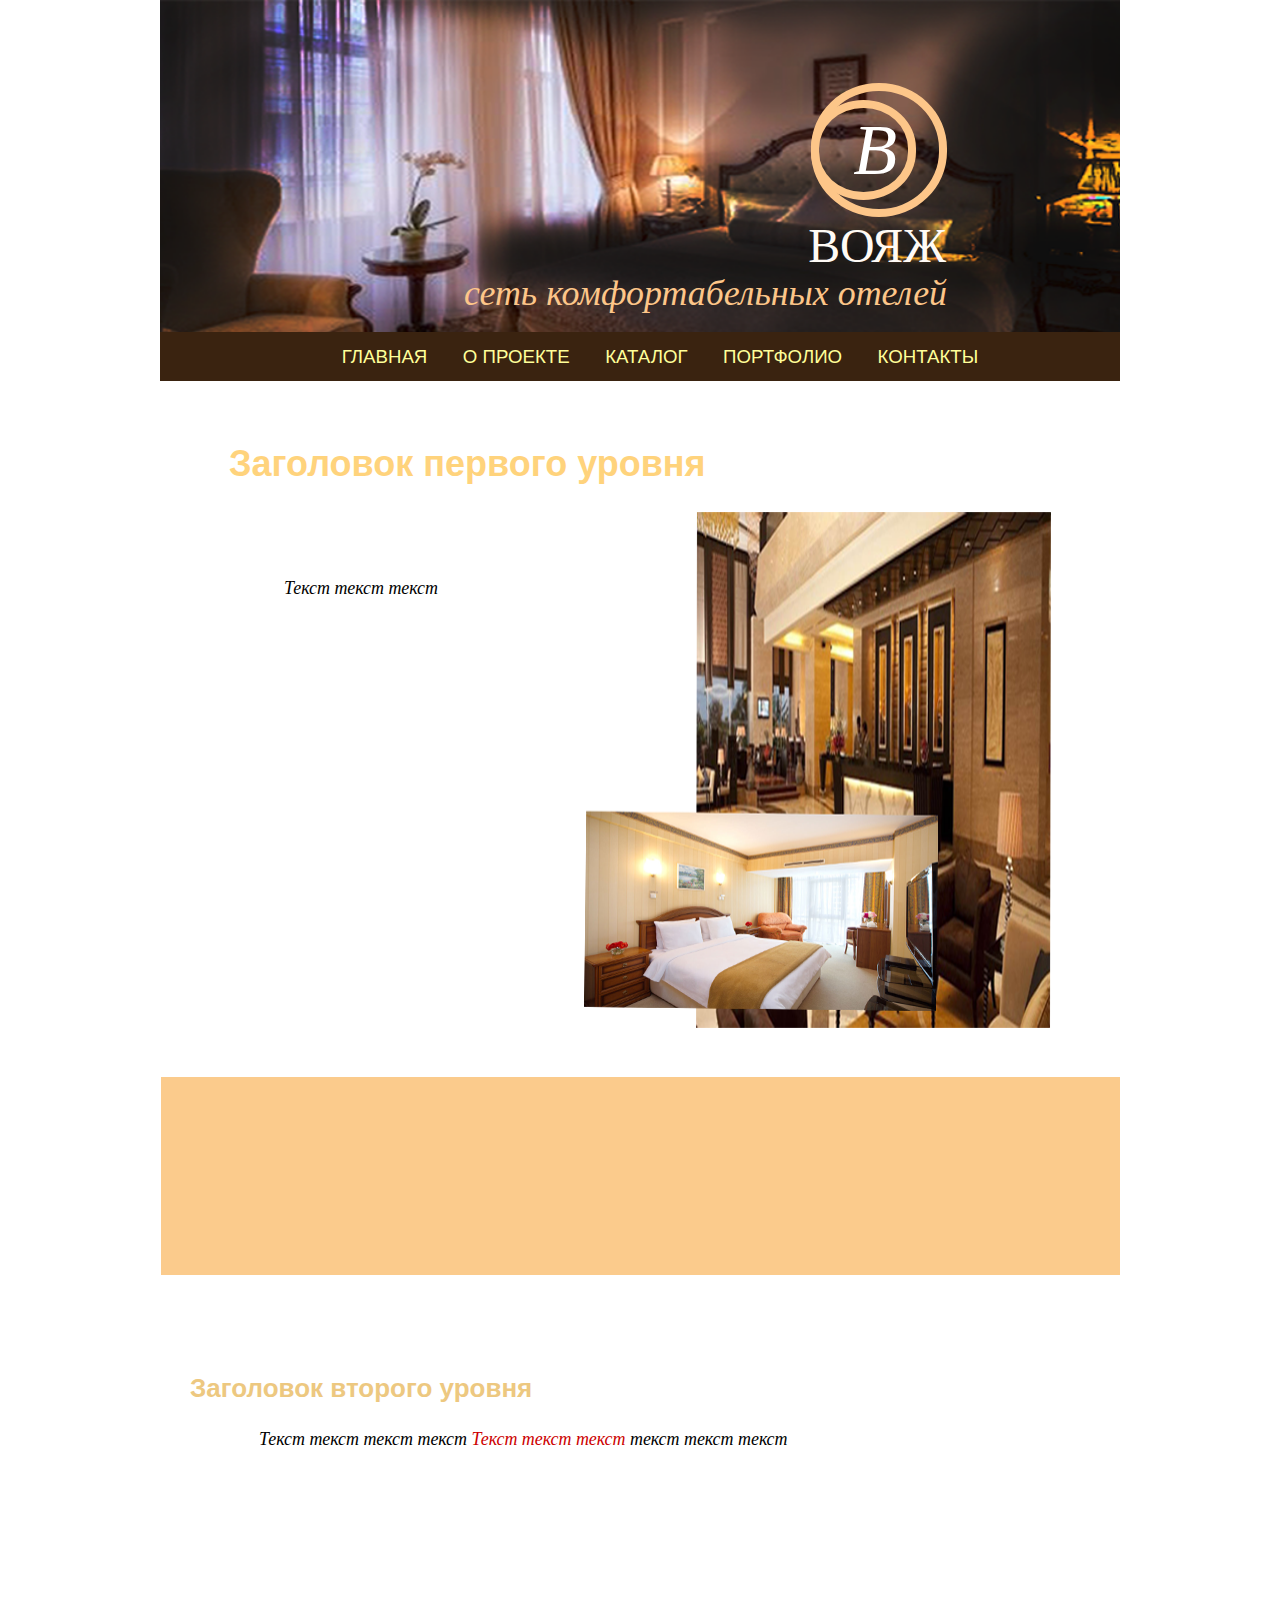
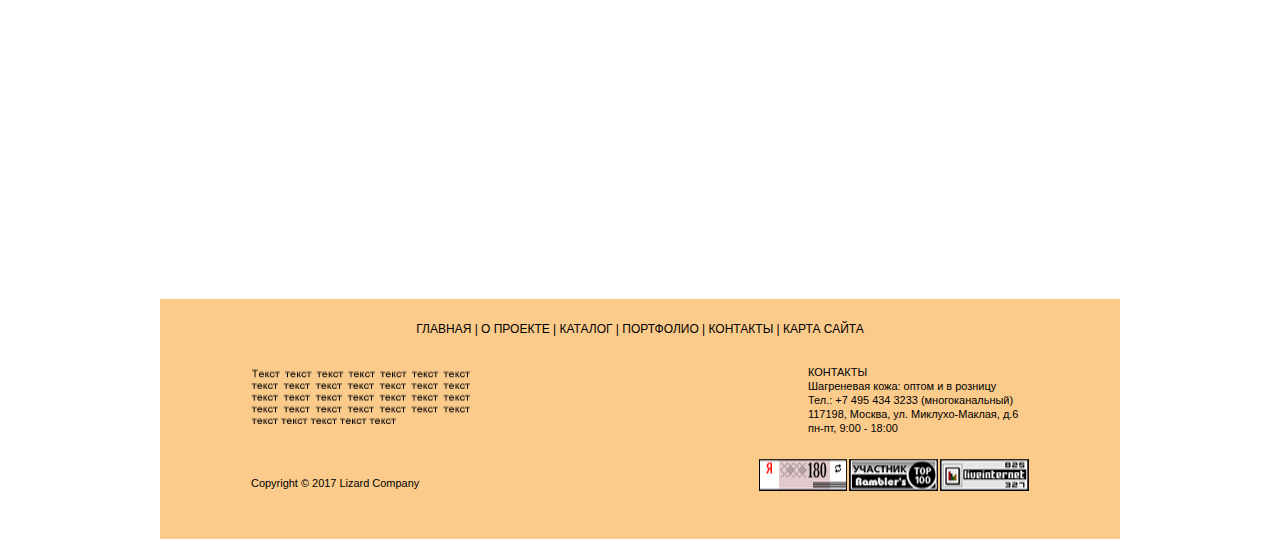
==== index.html @ 6b12f372 "123" ====
<!doctype html>
<html>
  <head>
    <title>Главная</title>
    <meta charset="UTF-8">
    <meta name="description" content="Your site's description should be here">
    <meta name="keywords" content="Your site's keywords should be here">
    <meta name="viewport" content="width=device-width,initial-scale=1">
    <meta http-equiv="X-UA-Compatible" content="IE=Edge">
    <link rel="stylesheet" href="style.css"> 
    <!--[if IE 6]>
	<style type="text/css">
		* html .group {
			height: 1%;
		}
	</style>
  <![endif]--> 
    <!--[if IE 7]>
	<style type="text/css">
		*:first-child+html .group {
			min-height: 1px;
		}
	</style>
  <![endif]--> 
    <!--[if lt IE 9]> 
	<script src="https://cdnjs.cloudflare.com/ajax/libs/html5shiv/3.7.3/html5shiv.min.js"></script> 
  <![endif]--> 
  </head>
  <body>
    <header class="header">
      <div class="header-2">
        <div class="l-constrained-4">
          <div class="logo-holder">
            <div class="logo-holder-2">
              В
            </div>
          </div>
          <p class="voyazh">ВОЯЖ</p>
          <p class="text">сеть комфортабельных отелей</p>
        </div>
        <div class="header-holder">
          <div class="l-constrained-5">
            <a class="MainMenu" href="#" style="margin-left: 0;">ГЛАВНАЯ</a> 
            <a class="MainMenu" href="about.html">О ПРОЕКТЕ</a>
            <a class="MainMenu" href="catalog.html">КАТАЛОГ</a>
            <a class="MainMenu" href="portfolio.html">ПОРТФОЛИО</a>
            <a class="MainMenu" href="contacts.html">КОНТАКТЫ</a>
          </div>
        </div>
      </div>
    </header>
    <div class="main-content-wrapper">
      <div class="block1">
        <div class="l-constrained-3 group">
          <h1 class="title">Заголовок первого уровня</h1>
          <img class="photo" src="images/photo.png" alt="" width="467" height="516">
          <p class="tekst">Текст текст текст</p>
        </div>
      </div>
      <div class="layer"></div>
      <div class="block3">
        <h2 class="subtitle">Заголовок второго уровня</h2>
        <div class="l-constrained-2">
          <p class="tekst-2">Текст текст текст текст <a href="#">Текст текст текст</a> текст текст текст</p>
        </div>
      </div>
    </div>
    <footer class="footer">
      <div class="l-constrained">
        <p class="text-3">
          <a class="TextMenu" href="index.html">ГЛАВНАЯ</a> | 
          <a class="TextMenu" href="about.html">О ПРОЕКТЕ</a> | 
          <a class="TextMenu" href="catalog.html">КАТАЛОГ</a> | 
          <a class="TextMenu" href="portfolio.html">ПОРТФОЛИО</a> | 
          <a class="TextMenu" href="contact.html">КОНТАКТЫ</a> | 
          <a class="TextMenu" href="sitemap.html">КАРТА САЙТА</a></p>
        <div class="row group">
          <div class="col">
            <img class="text-4" src="images/tekst_tekst_tekst_tekst_t.png" alt="Текст текст текст текст текст текст текст текст текст текст текст текст текст текст текст текст текст текст текст текст текст текст текст текст текст текст текст текст текст текст текст текст текст" width="219" height="55" title="Текст текст текст текст текст текст текст текст текст текст текст текст текст текст текст текст текст текст текст текст текст текст текст текст текст текст текст текст текст текст текст текст текст">
            <p class="text-5">Copyright © 2017 Lizard Company</p>
          </div>
          <div class="col-2">
            <p class="text-6">КОНТАКТЫ<br>Шагреневая кожа: оптом и в розницу<br>Тел.: +7 495 434 3233 (многоканальный)<br>117198, Москва, ул. Миклухо-Маклая, д.6<br>пн-пт, 9:00 - 18:00</p>
            <div class="row-2 group">
              <img src="images/ya_denezhka.png" alt="" width="88" height="32">
              <img src="images/rambler.png" alt="" width="89" height="32">
              <img src="images/li_ru.png" alt="" width="89" height="32">
            </div>
          </div>
        </div>
      </div>
    </footer>
  </body>
</html>
---- style.css ----
@charset "UTF-8";
/**
* Eric Meyer's Reset CSS v2.0
*/
html, body, div, span, applet, object, iframe,
h1, h2, h3, h4, h5, h6, p, blockquote, pre,
a, abbr, acronym, address, big, cite, code,
del, dfn, em, img, ins, kbd, q, s, samp,
small, strike, strong, sub, sup, tt, var,
b, u, i, center,
dl, dt, dd, ol, ul, li,
fieldset, form, label, legend,
table, caption, tbody, tfoot, thead, tr, th, td,
article, aside, canvas, details, embed,
figure, figcaption, footer, header,
menu, nav, output, ruby, section, summary,
time, mark, audio, video, input, textarea {
  margin: 0;
  padding: 0;
  border: 0;
  font: inherit;
  font-size: 100%;
  vertical-align: baseline;
}

/* HTML5 display-role reset for older browsers */
article, aside, details, figcaption, figure,
footer, header, menu, nav, section, time {
  display: block;
}

body {
  line-height: 1;
  color: black;
  background: white;
}

a {
  color: inherit;
  text-decoration: none;
}

ol, ul {
  list-style: none;
}

blockquote, q {
  quotes: none;
}

blockquote:before, blockquote:after,
q:before, q:after {
  content: '';
  content: none;
}

table {
  border-collapse: collapse;
  border-spacing: 0;
}

/* meyerweb css reset end */

textarea:focus, input:focus {
  outline: 0;
}

input {
  border-width: 0;
}

em {
  font-style: italic;
}

h1, h2, h3, h4, h5, h6 {
  font-weight: bold;
}

sup {
  vertical-align: text-top;
  font-size: 58.3%; /*Corresponds to Photoshop's font size glyph transformation*/
}

sub {
  vertical-align: text-bottom;
  font-size: 58.3%; /*Corresponds to Photoshop's font size glyph transformation*/
}

img,
embed,
object,
video {
  max-width: 100%;
}

.group:before,
.group:after {
  content: " ";
  display: table;
}

.group:after {
  clear: both;
}

.group {
  zoom: 1; /* ie 6/7 */
}

.no-space-between-inline-blocks {
  letter-spacing: -0.31em; /* webkit */
  *letter-spacing: normal; /* reset IE < 8 */
  word-spacing: -0.43em; /* IE < 8 && gecko */
}

/* restore spacing on inner elements */
.no-space-between-inline-blocks > * {
  letter-spacing: normal;
  word-spacing: normal;
}

.displace {
  position: absolute;
  left: -5000px;
}

body {
  min-width: 822px;
  color: #000000;
  font-family: Arial, 'Helvetica Neue', Helvetica, sans-serif;
  font-size: 10.96765px;
  font-style: normal;
  font-weight: normal;
  letter-spacing: 0;
  text-decoration: none;
}
body {
  float: none;
  height: auto;
  margin: 0 auto;
  position: relative;
  width: 960px; /* 960px / 960px = 100% */
}
.header {
  position: relative;
}
.header-2 {
  padding: 83px 0 0;
  position: relative;
  width: 100%; /* 960px / 960px = 100% */
  background: url(images/header.png) no-repeat center 0;
  background-position: center top;
  -webkit-background-size: cover;
  background-size: cover;
}
.l-constrained-4 {
  margin: 0 auto;
  padding: 0 93px;
  position: relative;
  width: 636px;
}
.logo-holder {
  left: 239px;
  margin: 0 auto;
  padding: 9px 0;
  position: relative;
  width: 120px;
  border: 8px solid #fdc689; /*stroke*/
  -webkit-border-radius: 67.78px/65.31px;
  -moz-border-radius: 67.78px/65.31px;
  border-radius: 67.78px/65.31px;
}
.logo-holder-2 {
  margin: 0 auto;
  min-height: 69px;
  padding: 7px 11px 5px;
  position: relative;
  right: 15.5px;
  width: 67px;
  border: 8px solid #fdc689; /*stroke*/
  -webkit-border-radius: 52.33px/48.34px;
  -moz-border-radius: 52.33px/48.34px;
  border-radius: 52.33px/48.34px;
  color: #ffffff;
  font-family: MyriadPro, serif;
  font-size: 71.78824px;
  font-style: italic;
  text-align: right;
}
.voyazh {
  margin: 5px 12px 0;
  color: #fffaf5;
  font-family: SegoePrint, serif;
  font-size: 47.85882px;
  text-align: right;
}
.text {
  margin: 6px 11px 20px;
  color: #fdc689;
  font-family: MyriadPro, serif;
  font-size: 35.89412px;
  font-style: italic;
  text-align: right;
}
.header-holder {
  padding: 15px;
  background: #3a2310;
}
.l-constrained-5 {
  margin: 0 auto;
  padding: 0 0 0 40px;
  width: 782px;
  color: #ffffff;
  font-size: 19.94118px;
  text-align: center;
}
.MainMenu {
  margin-left: 40px;
}
.main-content-wrapper {
  margin: 19px 0 0;
  position: relative;
  z-index: 0;
}
.block1 {
  overflow: hidden;
  padding: 15px 0 0;
  position: relative;
  width: 100%; /* 960px / 960px = 100% */
  z-index: 22;
  background: url(images/work_area2.png) no-repeat center 0;
  background-position: center top;
}
.l-constrained-3 {
  margin: 0 auto;
  position: relative;
  width: 822px;
}
.title {
  font-size: 36px;
  color: #ffd37c;
  margin-bottom: 30px;
}
.photo {
  float: right;
}
.tekst {
  margin: 98px 0 0 55px;
  font-family: MyriadPro, serif;
  font-size: 17.94706px;
  font-style: italic;
}
.layer {
  height: 198px;
  margin: -1px auto 0;
  position: relative;
  width: 99.895836%; /* 959px / 960px = 99.895836% */
  z-index: 19;
  background-color: #fbcb8c; /*Layer's solid color*/
}
.block1 {
 margin-top: 50px;
 margin-bottom: 50px;
}
.block3 {
  padding: 50px 0 400px 0;
  position: relative;
  margin-top: 50px;
  margin-bottom: 50px;
  width: 100%; /* 960px / 960px = 100% */
  z-index: 15;
  background: url(images/work_area.png) no-repeat center 0;
  background-position: center top;
}
.subtitle {
  font-size: 26px;
  color: #edc880;
  margin-bottom: 30px;
  margin-left: 30px;
}
.l-constrained-2 {
  margin: 0 auto;
  position: relative;
  width: 822px;
}
.tekst-2 {
  margin: 0 30px;
  font-family: MyriadPro, serif;
  font-size: 17.94706px;
  font-style: italic;
}
.footer {
  margin: 19px 0 0;
  padding: 24px 0 48px;
  position: relative;
  background: #fbcb8c;
}
.l-constrained {
  margin: 0 auto;
  padding: 0 20px;
  position: relative;
  width: 782px;
}
.text-3 {
  font-size: 11.96471px;
  text-align: center;
}
.row {
  margin: 30px auto 0;
  position: relative;
  width: 778px;
}
.col {
  float: left;
  margin: 3px 0 0;
  position: relative;
  width: 219px;
}
.text-4 {
  display: block;
}
.text-5 {
  margin: 54px 0 0;
  text-align: left;
}
.col-2 {
  float: right;
  position: relative;
  width: 270px;
}
.text-6 {
  left: 23px;
  margin: 0 auto;
  position: relative;
  width: 218px;
  line-height: 13.95881px;
}
.row-2 {
  margin: 23px 0 0;
  position: relative;
}
.row-2 > * {
  float: left;
  margin: 0 2px 0 0;
}
.row-2 > *:last-child {
  margin-right: 0 !important;
}

/*Стили гиперссылок*/
.MainMenu {
  color: #FFFF99;
  font-family: Arial, Helvetica, sans-serif;
  font-size: 14pt;
  margin-left: 30px;
}
a.MainMenu:link {
  color: #FFFF99;
  text-decoration: none;
}
a.MainMenu:visited {
  color: #FFFF99;
  text-decoration: none;
}
a.MainMenu:hover {
  color: #FFFFFF;
  text-decoration: none;
}
a.MainMenu:active {
  color: #FFFF99;
  text-decoration: none;
}
.TextMenu {
  font-size: 9pt;
  text-align: center;
  margin-top: 15px;
}
a.TextMenu:link {
  color: #000000;
  text-decoration: none;
}
a.TextMenu:visited {
  color: #000000;
  text-decoration: none;
}
a.TextMenu:hover {
  color: #FFFF99;
  text-decoration: underline;
}
a.TextMenu:active {
  color: #000000;
  text-decoration: none;
}
a:link {
  color: #CC0000;
}
a:visited {
  color: #FF0000;
}
a:hover {
  color: #FF0000;
  text-decoration: underline;
}
a:active {
  color: #FFFFFF;
}
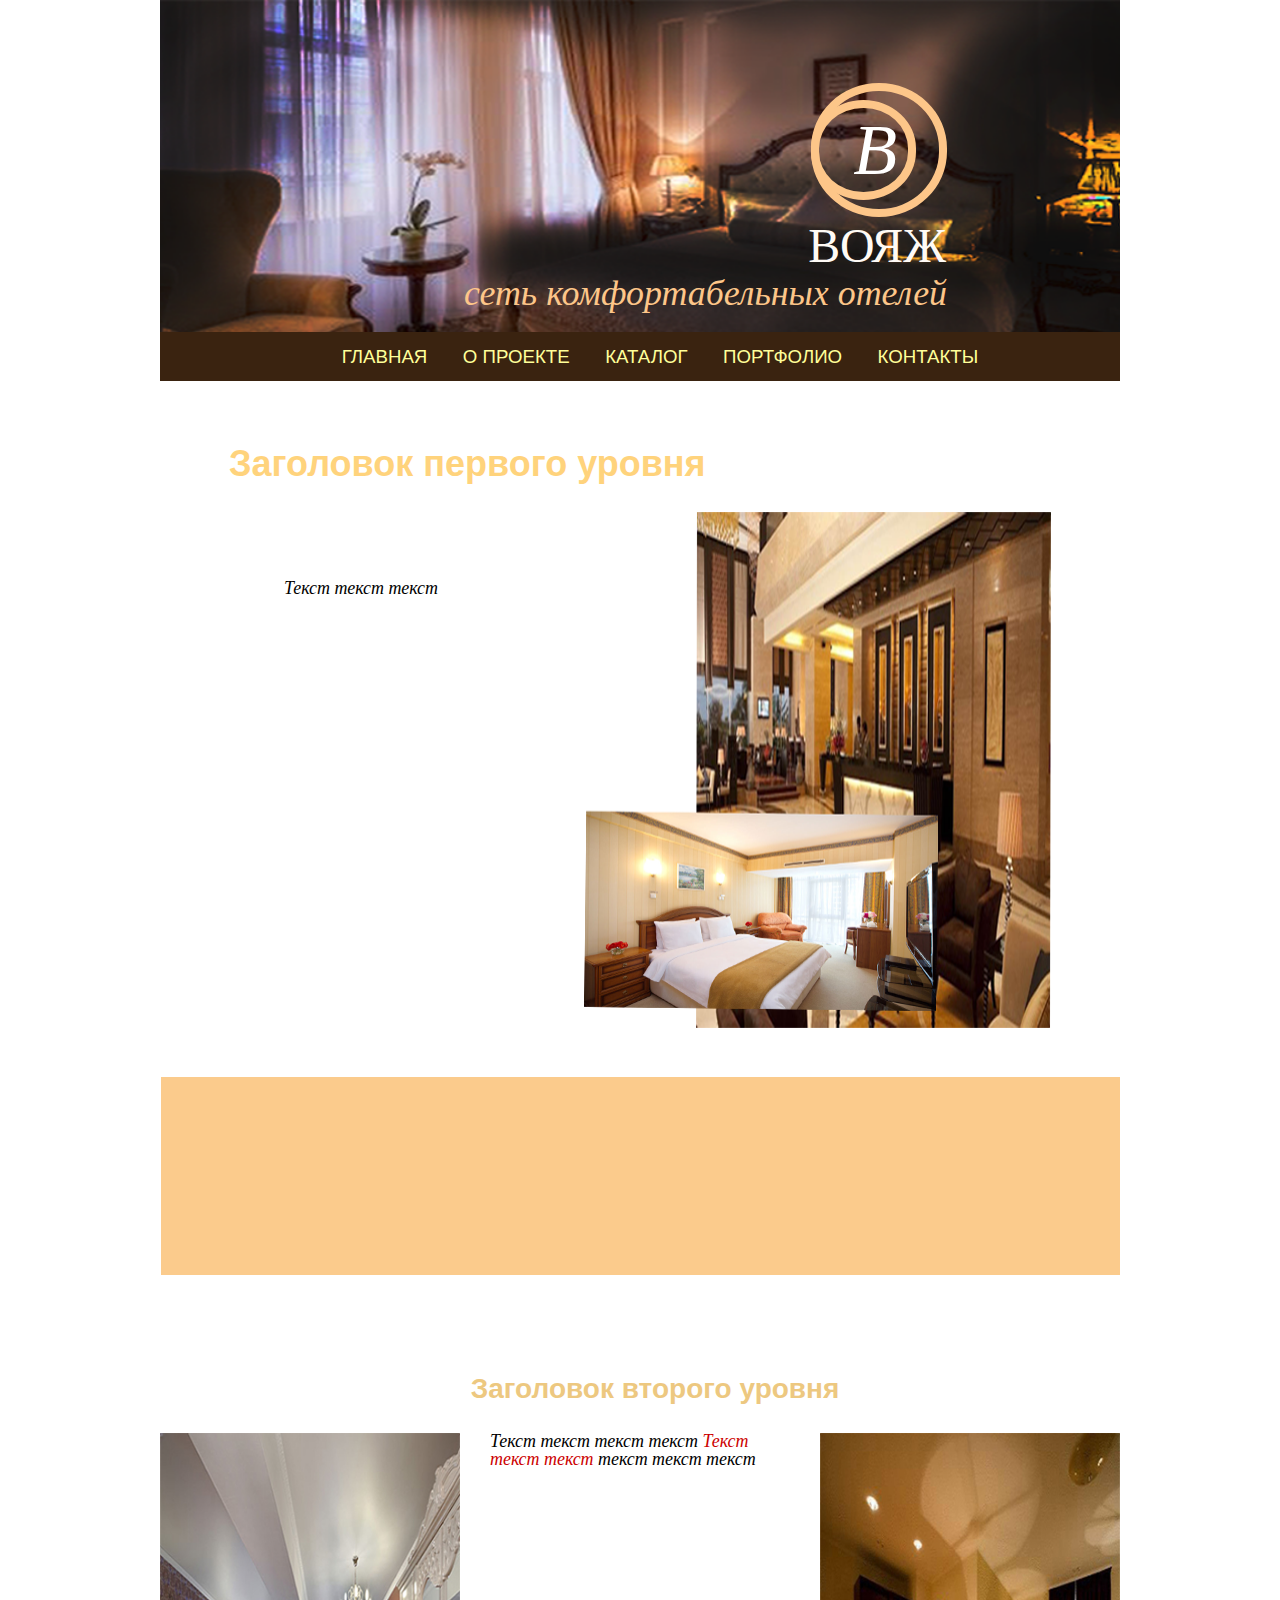
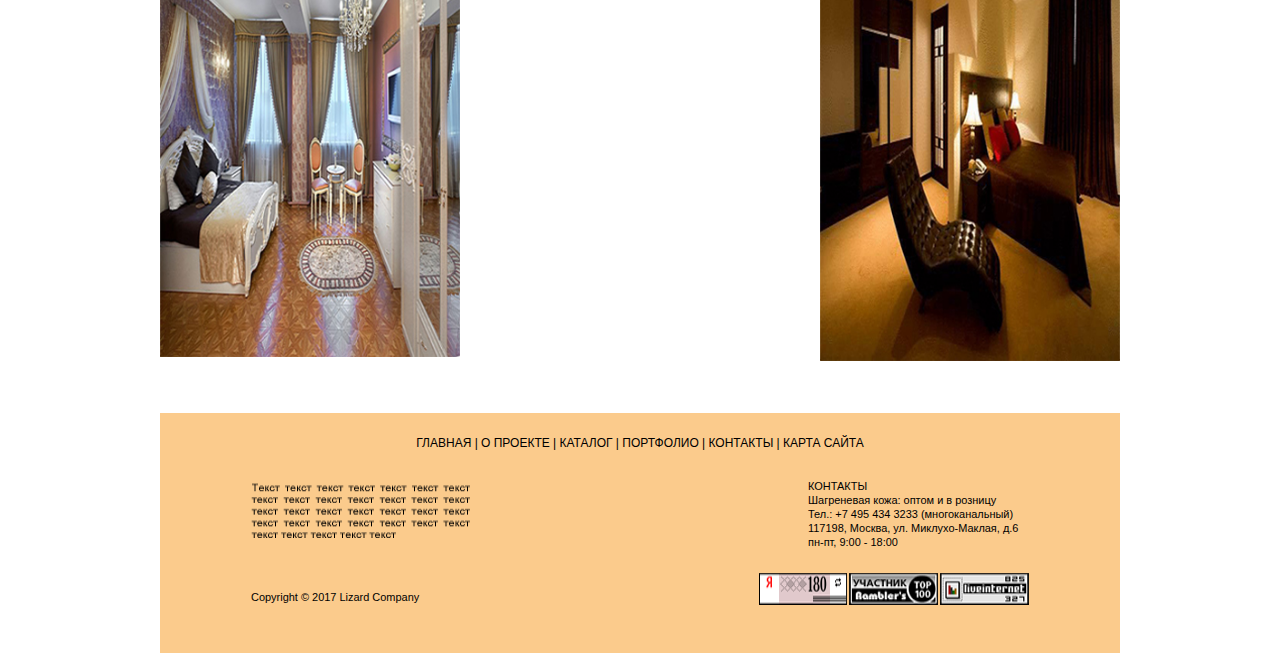
==== commit e40d7353: "123" ====
--- a/index.html
+++ b/index.html
@@ -60,9 +60,11 @@
       <div class="layer"></div>
       <div class="block3">
         <h2 class="subtitle">Заголовок второго уровня</h2>
+        <img class="block3-img-1" src="images/block3-img-1.jpg" alt="">
         <div class="l-constrained-2">
           <p class="tekst-2">Текст текст текст текст <a href="#">Текст текст текст</a> текст текст текст</p>
         </div>
+        <img class="block3-img-2" src="images/block3-img-2.jpg" alt="">
       </div>
     </div>
     <footer class="footer">
--- a/style.css
+++ b/style.css
@@ -264,8 +264,7 @@
  margin-bottom: 50px;
 }
 .block3 {
-  padding: 50px 0 400px 0;
-  position: relative;
+  padding: 50px 0 530px 0;
   margin-top: 50px;
   margin-bottom: 50px;
   width: 100%; /* 960px / 960px = 100% */
@@ -273,8 +272,17 @@
   background: url(images/work_area.png) no-repeat center 0;
   background-position: center top;
 }
+.block3-img-1 {
+  width: 300px;
+  float: left;
+}
+.block3-img-2 {
+  width: 300px;
+  float: right;
+}
 .subtitle {
-  font-size: 26px;
+  text-align: center;
+  font-size: 28px;
   color: #edc880;
   margin-bottom: 30px;
   margin-left: 30px;
@@ -286,6 +294,8 @@
 }
 .tekst-2 {
   margin: 0 30px;
+  width: 300px;
+  float: left;
   font-family: MyriadPro, serif;
   font-size: 17.94706px;
   font-style: italic;
